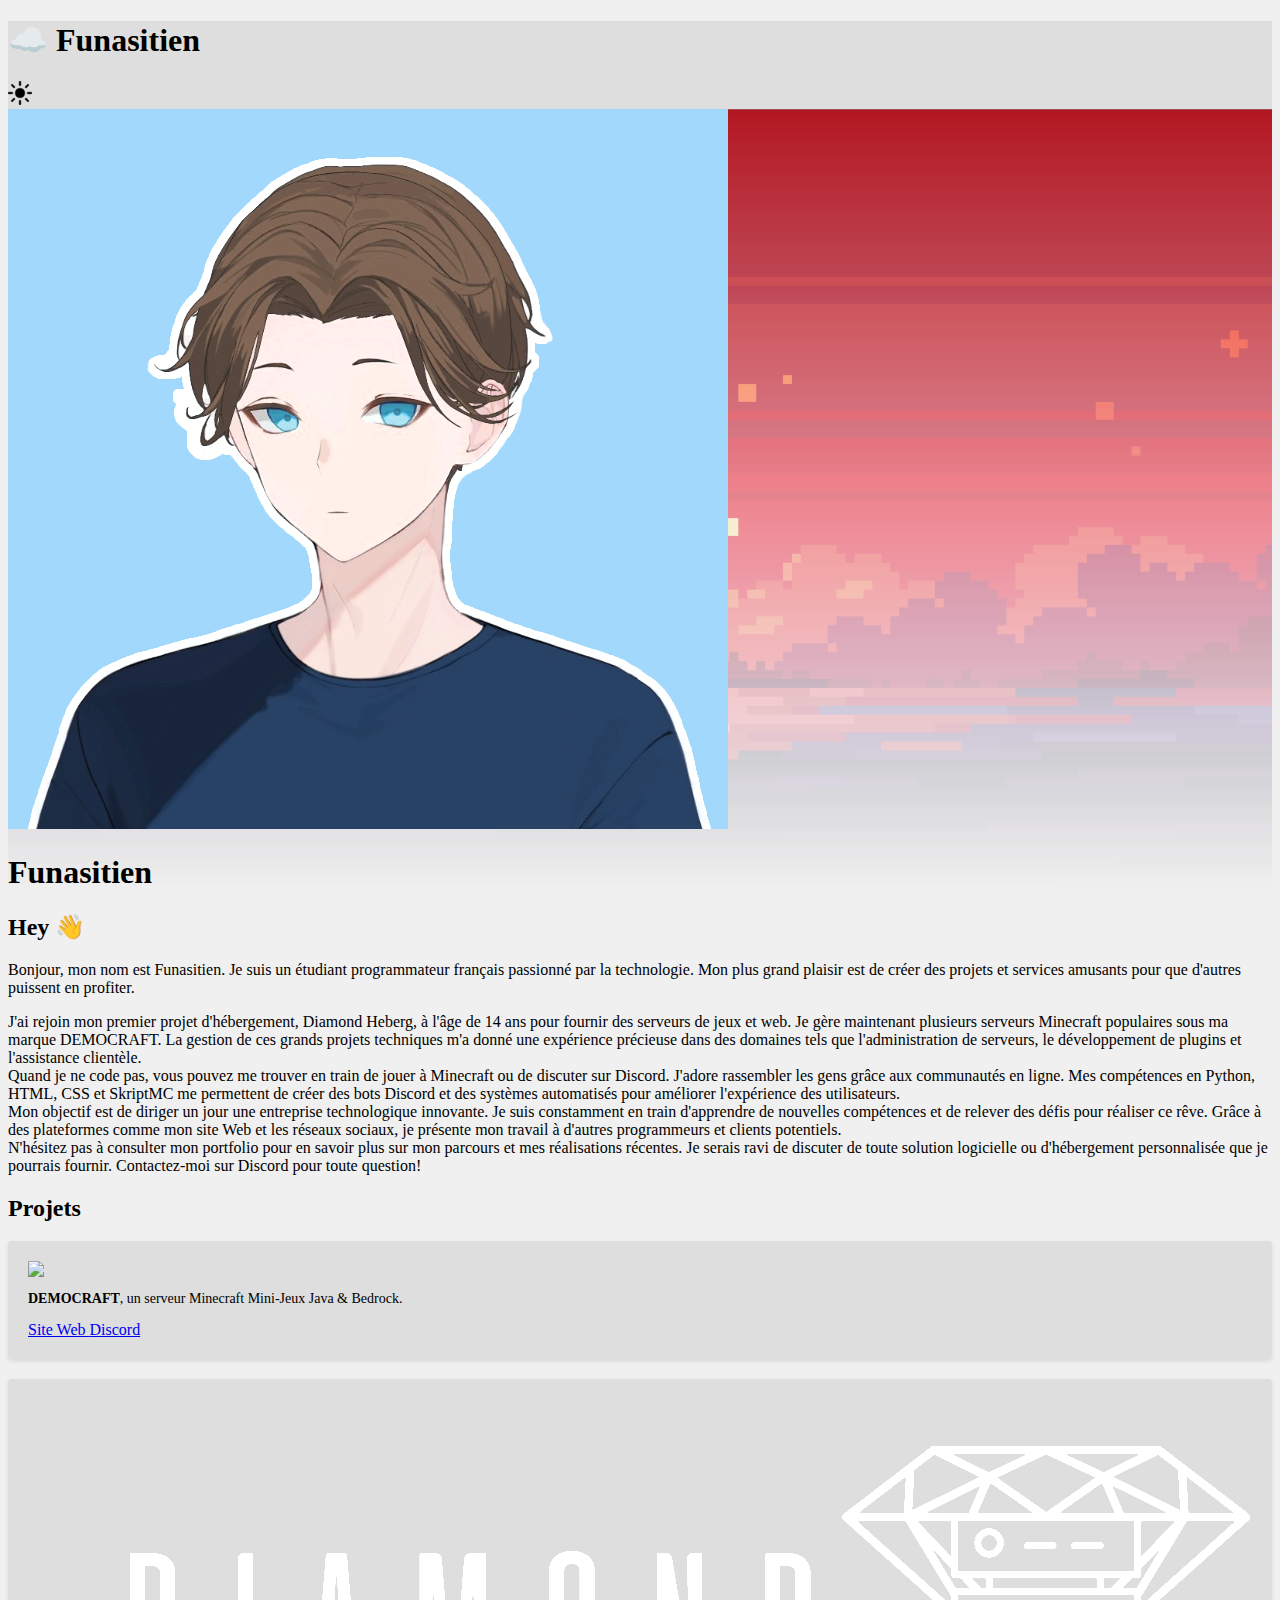
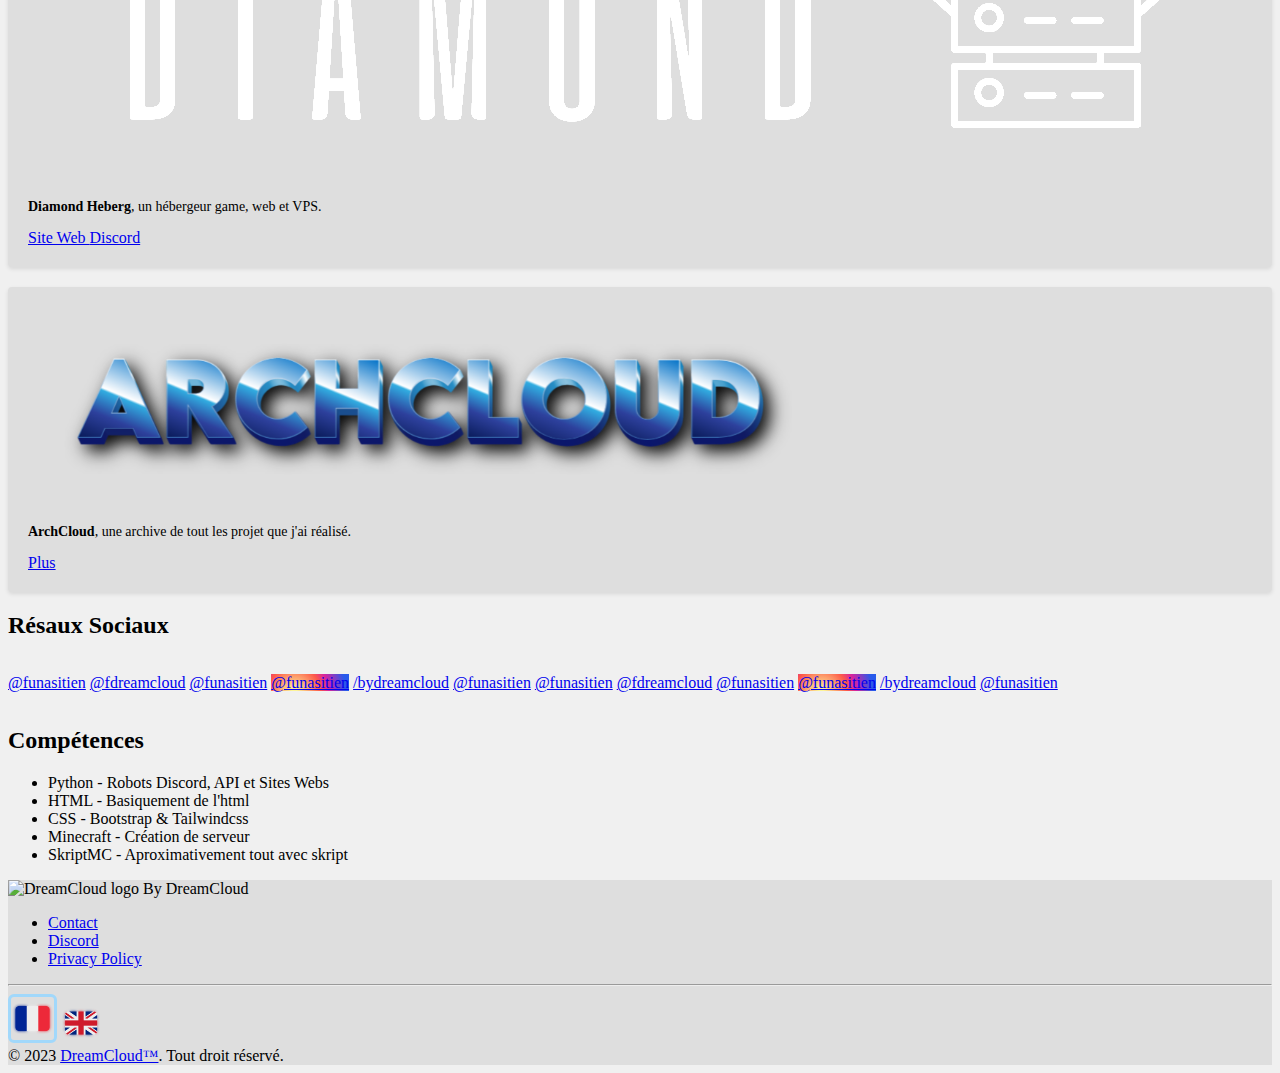
==== index.html @ d011d2d1 "🎉 Initial Commit" ====
<!DOCTYPE html>
<html lang="fr" class="theme-light">
<head>
  <meta charset="UTF-8">
  <meta name="viewport" content="width=device-width, initial-scale=1.0">
  <title>Mon Portfolio</title>
  <script src="https://kit.fontawesome.com/9f1f06bf01.js" crossorigin="anonymous"></script>
  <script src="https://cdn.tailwindcss.com" rel="stylesheet"></script>
  <link href="https://fonts.googleapis.com/css2?family=Inter:wght@400;700&display=swap" rel="stylesheet">
  <link href="styles.css?v=1.1" rel="stylesheet">
  <link rel="icon" href="/img/profile.png">
  
    <!-- Open Graph Meta Tags -->
  <meta name="theme-color" content="#a1d8fb">
  <meta property="og:title" content="Funasitien DreamCloud">
  <meta property="og:description" content="This is my portfolio website.">
  <meta property="og:image" content="https://f.dreamclouds.fr/img/profile.png">
  <meta property="og:url" content="https://f.dreamclouds.fr">
  <meta property="og:type" content="website">
</head>
<body class="cdnn">
  <header style="background: var(--color-secondary);">
    <div class="txt mx-auto flex justify-between items-center py-4 px-4">
      <h1 class="text-2xl font-bold">☁️ Funasitien</h1>
      <button class="dark-mode-toggle" onclick="toggleTheme()">
        <span class="icon"></span>
      </button>
    </div>
  </header>
      <!-- Banner section -->
  <section height="120" class="banner py-8 ">
        <div class="bg-transparent container mx-auto flex items-center justify-center">
            <img class="w-20 h-20 rounded-full mr-4" src="img/profile.png" alt="Profile Picture">
            <h1 class="text-3xl font-bold txt">Funasitien</h1>
        </div>
    </section>
  <div class="container mx-auto cdnn">
    <div class="md:flex md:justify-between md:items-center py-8 px-8">
        <div class="about">
          <h2 class="text-3xl font-bold mb-4">Hey 👋</h2>
          <p class="">
            Bonjour, mon nom est Funasitien. Je suis un étudiant programmateur français passionné par la technologie. Mon plus grand plaisir est de créer des projets et services amusants pour que d'autres puissent en profiter.
            <div class="my-2"></div>
            J'ai rejoin mon premier projet d'hébergement, Diamond Heberg, à l'âge de 14 ans pour fournir des serveurs de jeux et web. Je gère maintenant plusieurs serveurs Minecraft populaires sous ma marque DEMOCRAFT. La gestion de ces grands projets techniques m'a donné une expérience précieuse dans des domaines tels que l'administration de serveurs, le développement de plugins et l'assistance clientèle.
            <div class="my-2"></div>
            Quand je ne code pas, vous pouvez me trouver en train de jouer à Minecraft ou de discuter sur Discord. J'adore rassembler les gens grâce aux communautés en ligne. Mes compétences en Python, HTML, CSS et SkriptMC me permettent de créer des bots Discord et des systèmes automatisés pour améliorer l'expérience des utilisateurs.
            <div class="my-2"></div>
            Mon objectif est de diriger un jour une entreprise technologique innovante. Je suis constamment en train d'apprendre de nouvelles compétences et de relever des défis pour réaliser ce rêve. Grâce à des plateformes comme mon site Web et les réseaux sociaux, je présente mon travail à d'autres programmeurs et clients potentiels.
            <div class="my-2"></div>
            N'hésitez pas à consulter mon portfolio pour en savoir plus sur mon parcours et mes réalisations récentes. Je serais ravi de discuter de toute solution logicielle ou d'hébergement personnalisée que je pourrais fournir. Contactez-moi sur Discord pour toute question!</p>
      </div>
  </div>

    <div class="projects mt-8 py-8 px-8">
      <h2 class="text-3xl font-bold mb-4">Projets</h2>
      <div class="grid grid-cols-1 sm:grid-cols-2 lg:grid-cols-3 gap-4">
     <div class="project-card">
    <div class="project-header">
      <img src="https://democraft.fr/storage/img/title.png"/>
    </div>
    <div class="project-content">
      <p class="project-description">
        <strong>DEMOCRAFT</strong>, un serveur Minecraft Mini-Jeux Java & Bedrock.
      </p>
    </div>
    <div class="bottom-6 flex justify-between items-center">
      <a href="https://democraft.fr" class="text-white bg-red-400 mt-2 py-2 px-4 rounded hover:ring hover:ring-red-200">
        <i class="fa-solid fa-globe"></i> Site Web
      </a>    
      <a href="https://dsc.gg/democraft" class="text-white bg-indigo-500 py-2 px-4 rounded hover:ring hover:ring-indigo-300">
        <i class="fa-brands fa-discord"></i> Discord
      </a>        
    </div>
  </div>
  
     <div class="project-card">
    <div class="project-header">
      <img src="/img/diam_2.png"/>
    </div>
    <div class="project-content">
      <p class="project-description">
        <strong>Diamond Heberg</strong>, un hébergeur game, web et VPS.
      </p>
    </div>
    <div class="flex justify-between items-center">
      <a href="https://democraft.fr" class="text-white bg-blue-300 mt-2 py-2 px-4 rounded hover:ring hover:ring-blue-100">
        <i class="fa-solid fa-globe"></i> Site Web
      </a>    
      <a href="https://dsc.gg/democraft" class="text-white bg-indigo-500 py-2 px-4 rounded hover:ring hover:ring-indigo-300">
        <i class="fa-brands fa-discord"></i> Discord
      </a>        
    </div>
  </div>
        
        
     <div class="project-card">
    <div class="project-header">
      <img src="img/archcloud.png"/>
    </div>
    <div class="project-content">
      <p class="project-description">
        <strong>ArchCloud</strong>, une archive de tout les projet que j'ai réalisé.
      </p>
    </div>
    <div class="bottom-6 flex justify-between items-center">
      <a href="/fr/archive" class="text-white bg-gray-400 mt-2 py-2 px-4 rounded hover:ring hover:ring-gray-200">
        Plus <i class="fa-solid fa-circle-arrow-right"></i>
      </a>           
    </div>
  </div>
        
      </div>
    </div>
    
    <div class="projects mt-8 py-8 px-4">
      <h2 class="text-3xl font-bold mb-4">Résaux Sociaux</h2>
        <div class="logos">
          <div class="logos-slide font-bold text-white">
            <a href="https://discord.com/users/574169911782277135" class="bg-indigo-500 py-2 px-4 rounded hover:ring hover:ring-indigo-300"><i class="fa-brands fa-discord"></i> @funasitien</a>    
            <a href="https://youtube.com/@fdreamcloud" class="bg-red-500 py-2 px-4 rounded hover:ring hover:ring-red-300"><i class="fa-brands fa-youtube"></i> @fdreamcloud</a>    
            <a href="https://github.com/funasitien" class="bg-gray-500 py-2 px-4 rounded hover:ring hover:ring-gray-300"><i class="fa-brands fa-github"></i> @funasitien</a>    
            <a href="https://instagram.com/fdreamcloud" class="instagram py-2 px-4 rounded hover:ring hover:ring-amber-200"><i class="fa-brands fa-instagram"></i> @funasitien</a>    
            <a href="https://soundcloud.com/bydreamcloud" class="bg-orange-500 py-2 px-4 rounded hover:ring hover:ring-orange-300"><i class="fa-brands fa-soundcloud"></i> /bydreamcloud</a>    
            <a href="https://twitter.com/funasitien" class="bg-sky-400 py-2 px-4 rounded hover:ring hover:ring-sky-200"><i class="fa-brands fa-twitter"></i> @funasitien</a>    
            
          </div>


        </div>

    </div>
    <div class="skills mt-8 py-5 px-8">
      <h2 class="text-3xl font-bold mb-4">Compétences</h2>
      <ul class="list-disc pl-6">
        <li class="mb-2"><span class="font-bold">Python</span> - Robots Discord, API et Sites Webs</li>
        <li class="mb-2"><span class="font-bold">HTML</span> - Basiquement de l'html</li>
        <li class="mb-2"><span class="font-bold">CSS</span> - Bootstrap & Tailwindcss</li>
        <li class="mb-2"><span class="font-bold">Minecraft</span> - Création de serveur</li>
        <li class="mb-2"><span class="font-bold">SkriptMC</span> - Aproximativement tout avec skript</li>
      </ul>
    </div>
  </div>
<div class="cdnn">
<footer class="txt footer rounded-lg shadow m-4 py-4">
    <div class="w-full max-w-screen-xl mx-auto p-4 md:py-8">
        <div class="sm:flex sm:items-center sm:justify-between">
            <a class="flex items-center mb-4 sm:mb-0">
                <img src="https://f.dreamclouds.fr/img/logo.png" class="h-8 mr-3 txt" alt="DreamCloud logo" />
                <span class="self-center text-2xl font-semibold whitespace-nowrap">By DreamCloud</span>
            </a>
            <ul class="flex flex-wrap items-center mb-6 text-sm font-medium text-gray-500 sm:mb-0 dark:text-gray-400">
                <li>
                    <a href="mailto:funasitien@dreamclouds.fr" class="mr-4 hover:underline md:mr-6 "><i class="fa-solid fa-envelope"></i> Contact</a>
                </li>
                <li>
                    <a href="https://dsc.gg/drmcld" class="mr-4 hover:underline md:mr-6"><i class="fa-brands fa-discord"></i> Discord</a>
                </li>
                <li>
                    <a href="../../../privacy" class="mr-4 hover:underline md:mr-6"><i class="fa-solid fa-key"></i> Privacy Policy</a>
                </li>
            </ul>
        </div>
        <hr class="my-6 sm:mx-auto lg:my-8" style="background-color: var(--font-color)"/>
          <div class="mx-auto flex justify-center items-center">
            <a href="../"><img class="px-1 flag-current" src="/img/fr.png"/></a>
            <a href="../en"><img class="px-1 flag" src="/img/en.png"/></a>
          </div>
        <span class="py-2 block text-sm text-gray-500 sm:text-center dark:text-gray-400">© 2023 <a href="https://f.dreamclouds.fr/" class="hover:underline">DreamCloud™</a>. Tout droit réservé.</span>
    </div>
</footer>
</div>
  <script src="script.js"></script>
  <script>
    var copy = document.querySelector(".logos-slide").cloneNode(true);
    document.querySelector(".logos").appendChild(copy);
  </script>
</body>

</html>
---- styles.css ----
@import "pixel-perfect.ttf";

@font-face {
    font-family: Pixel Perfect;
    src:local("pixel-perfect.ttf");
}

.theme-light {
 --color-primary: #f0f0f0;
 --color-secondary: #dedede;
 --color-accent: #a1d8fb;
 --font-color: #000000;
 }
.theme-dark {
 --color-primary: #1a202c;
 --color-secondary: #34425d;
 --color-accent: #a1d8fb;
 --font-color: #ffffff;
 }

bold {
  font-weight: bold;
}

hr {
  babackground-color: var(--font-color);
}

.footer {
  background: var(--color-secondary);
}

.header {
  background: var(--color-secondary);
}

.card {
  box-shadow:  24px 24px 48px #a6a6a6,
             -24px -24px 48px #ffffff;
}

.accent {
  background-color: var(--color-accent)
}

/* Tooltip */

.tooltip {
  position: relative;
  display: inline-block;
  cursor: pointer;
  transition: opacity 0.5s;
}

.tooltip .tooltip-text {
  visibility: hidden;
  width: 200px;
  background-color: #000;
  color: #fff;
  text-align: center;
  border-radius: 6px;
  padding: 4px 8px;
  position: absolute;
  z-index: 1;
  bottom: 100%;
  left: 50%;
  transform: translateX(-50%);
  opacity: 0;
  transition: opacity 0.5s;
}

.tooltip:hover .tooltip-text {
  visibility: visible;
  opacity: 1;
}

.flag-current {
  width: auto;
  height: 43px;
  border:3px solid #a1d8fb;
  border-radius: 6px;
}

.flag{
  width: auto;
  height: 40px;
}

@keyframes slide {
  from {
    transform: translateX(0);
  }
  to {
    transform: translateX(-100%);
  }
}

.logos {
  overflow: hidden;
  padding: 15px 0;
  white-space: nowrap;
  position: relative;
  font: Inter
}

.logos:before,
.logos:after {
  position: absolute;
  top: 0;
  width: 250px;
  height: 100%;
  content: "";
  z-index: 2;
}

.logos:before {
  left: 0;
  /*background: linear-gradient(to left, rgba(255, 255, 255, 0), white);
*/}

.logos:after {
  right: 0;
  /*background: linear-gradient(to right, rgba(255, 255, 255, 0), white);
*/}

.logos:hover .logos-slide {
  animation-play-state: paused;
}

.logos-slide {
  display: inline-block;
  animation: 8s slide infinite linear;
}

.instagram {
  background: radial-gradient(circle at 30% 107%, #fdf497 0%, #fdf497 5%, #fd5949 45%,#d6249f 60%,#285AEB 90%);

}

.cdnn {
  background-color: var(--color-primary);
  color: var(--font-color);
}

.txt {
  color: var(--font-color);
}


.dark-mode-toggle {
  background-color: transparent;
  border: none;
  cursor: pointer;
  padding: 0;
}

.icon {
  display: inline-block;
  width: 24px;
  height: 24px;
  background-repeat: no-repeat;
  background-size: cover;
}

.theme-light .icon {
  background-image: url('img/sun.png');
}

.theme-dark .icon {
  background-image: url('img/moon.png');
}

.project-card {
  background-color: var(--color-secondary);
  border-radius: 4px;
  padding: 20px;
  box-shadow: 0 2px 4px rgba(0, 0, 0, 0.1);
  margin-bottom: 20px;
}

.project-plus {
  background-color: var(--color-primary);
  border-radius: 4px;
  padding: 20px;
  margin-bottom: 20px;
}


.project-header {
  display: flex;
  align-items: center;
  justify-content: space-between;
  margin-bottom: 10px;
}

.project-title {
  font-size: 18px;
  font-weight: bold;
}

.project-icon {
  width: 24px;
  height: 24px;
  font-size: 16px;
  color: #777777;
}

.project-content {
  font-size: 14px;
  color: var(--font-color);
}



.banner {
  background-image: url('img/banner.png'), ;
  object-fit: fit;
}

.profile-picture {
  background-image: url('img/profile.png');
  background-size: cover;
  background-position: center;
  width: 130px;
  height: 130px;
  border-radius: 50%;
}

.banner {
        background-image: linear-gradient(rgba(0, 0, 0, 0), var(--color-primary)),
                          url('img/banner.png');
        background-size: cover;
        background-position: center;
        position: relative;
  color: var(--color-primary);
    }
.bannerr img {
        width: 100px; /* Adjust the image size as needed */
        height: 100px;
        border-radius: 50%;
        margin-bottom: 1rem;
    }

.bann {        
  background-size: cover;
  background-position: center;
  position: relative;
}
.bann img {
  width: 100px; /* Adjust the image size as needed */
  height: 100px;
  border-radius: 50%;
  margin-bottom: 1rem;
}
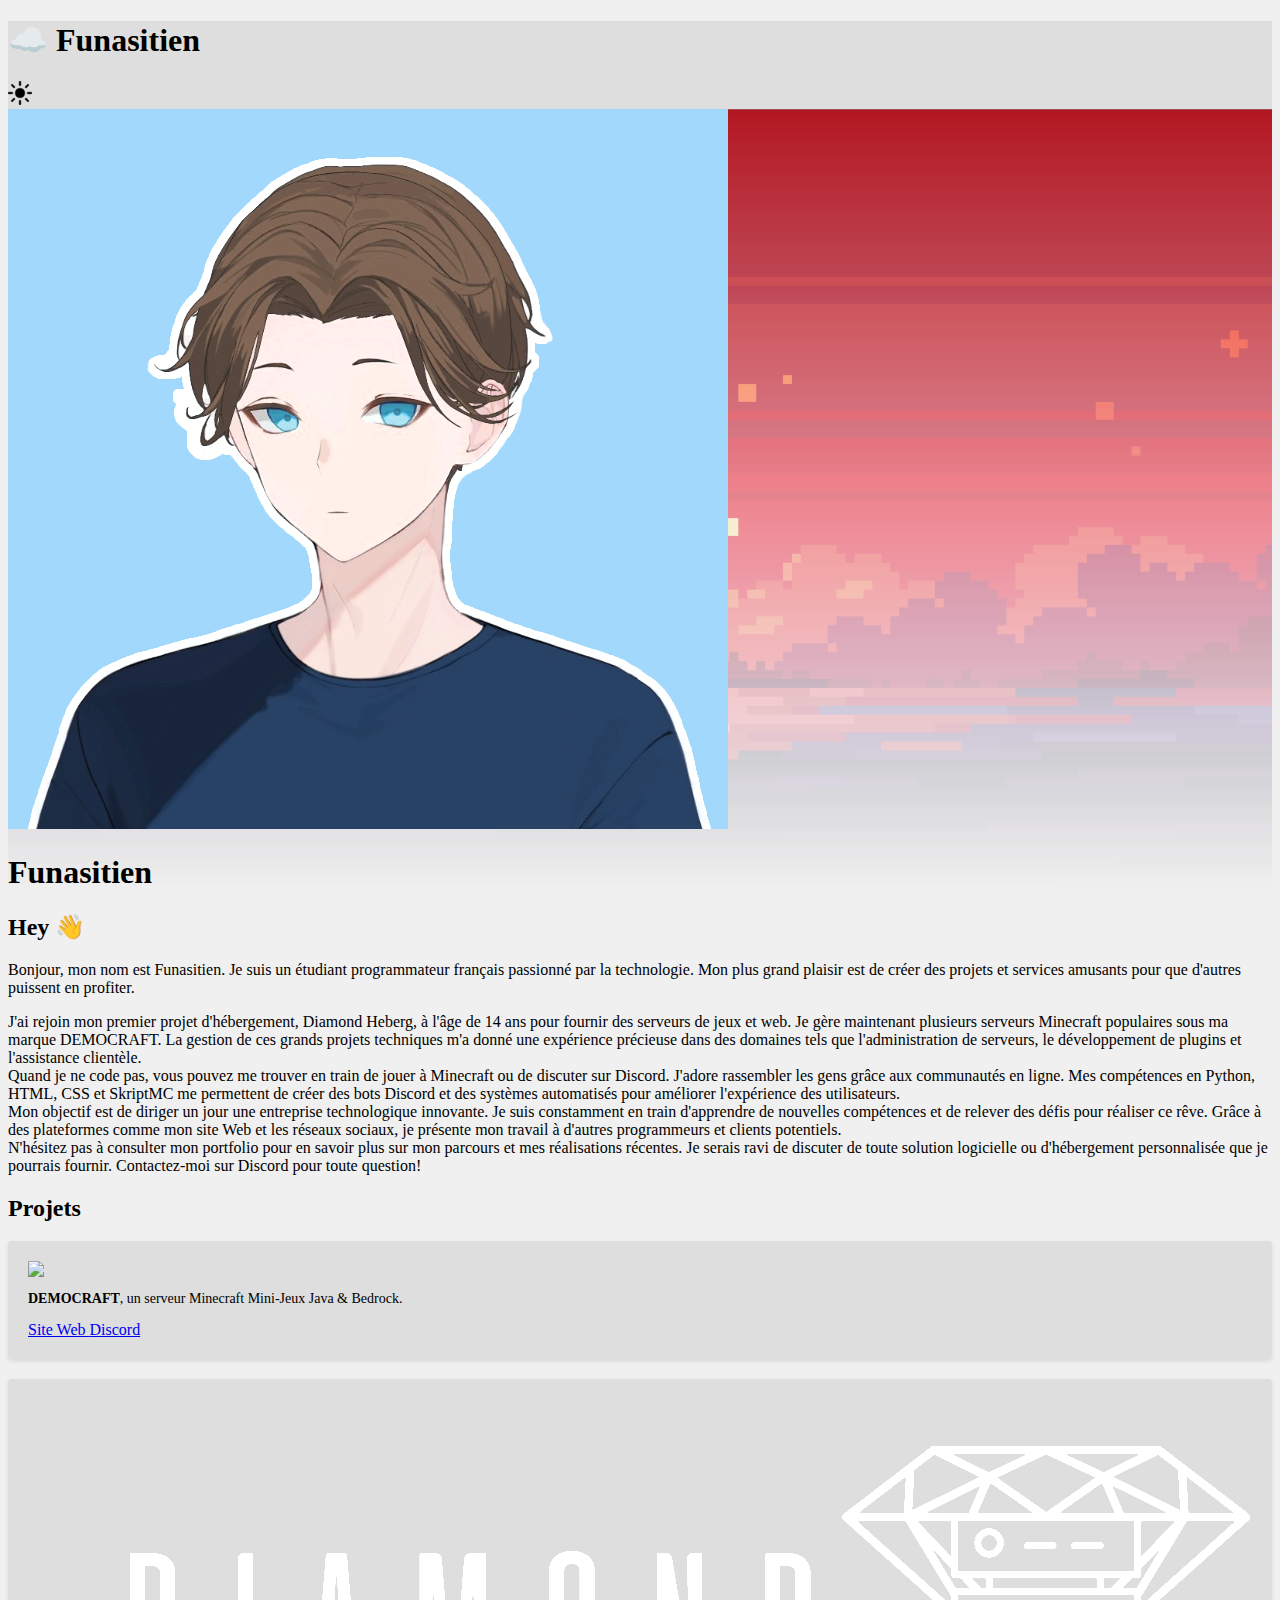
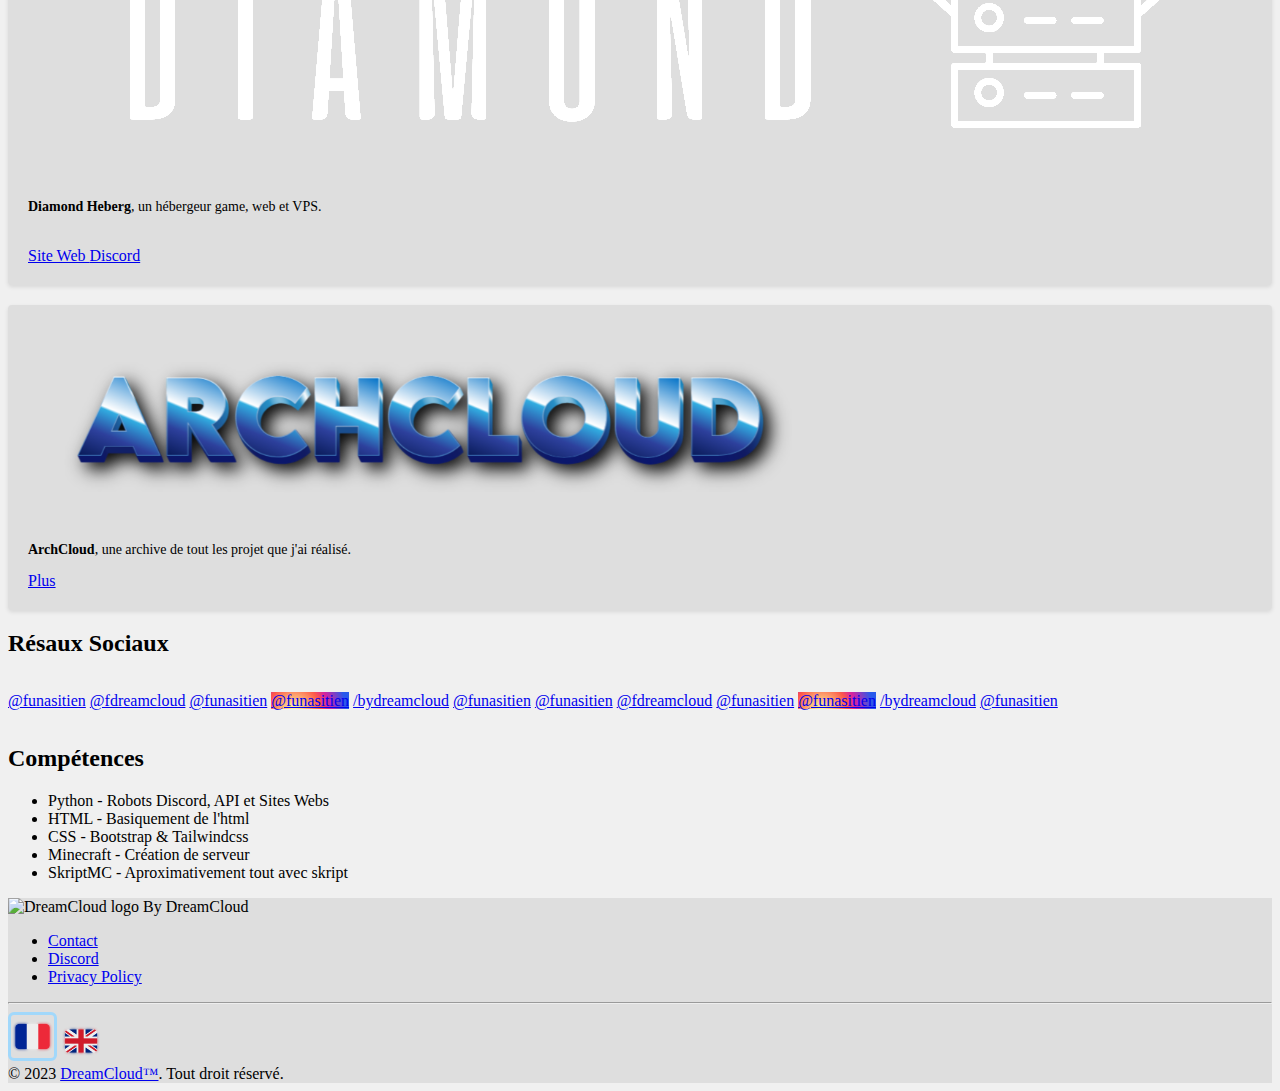
==== commit cb863dbe: "🎨 Align project cards" ====
--- a/index.html
+++ b/index.html
@@ -79,7 +79,7 @@
     </div>
     <div class="project-content">
       <p class="project-description">
-        <strong>Diamond Heberg</strong>, un hébergeur game, web et VPS.
+        <strong>Diamond Heberg</strong>, un hébergeur game, web et VPS.<br>ㅤ 
       </p>
     </div>
     <div class="flex justify-between items-center">
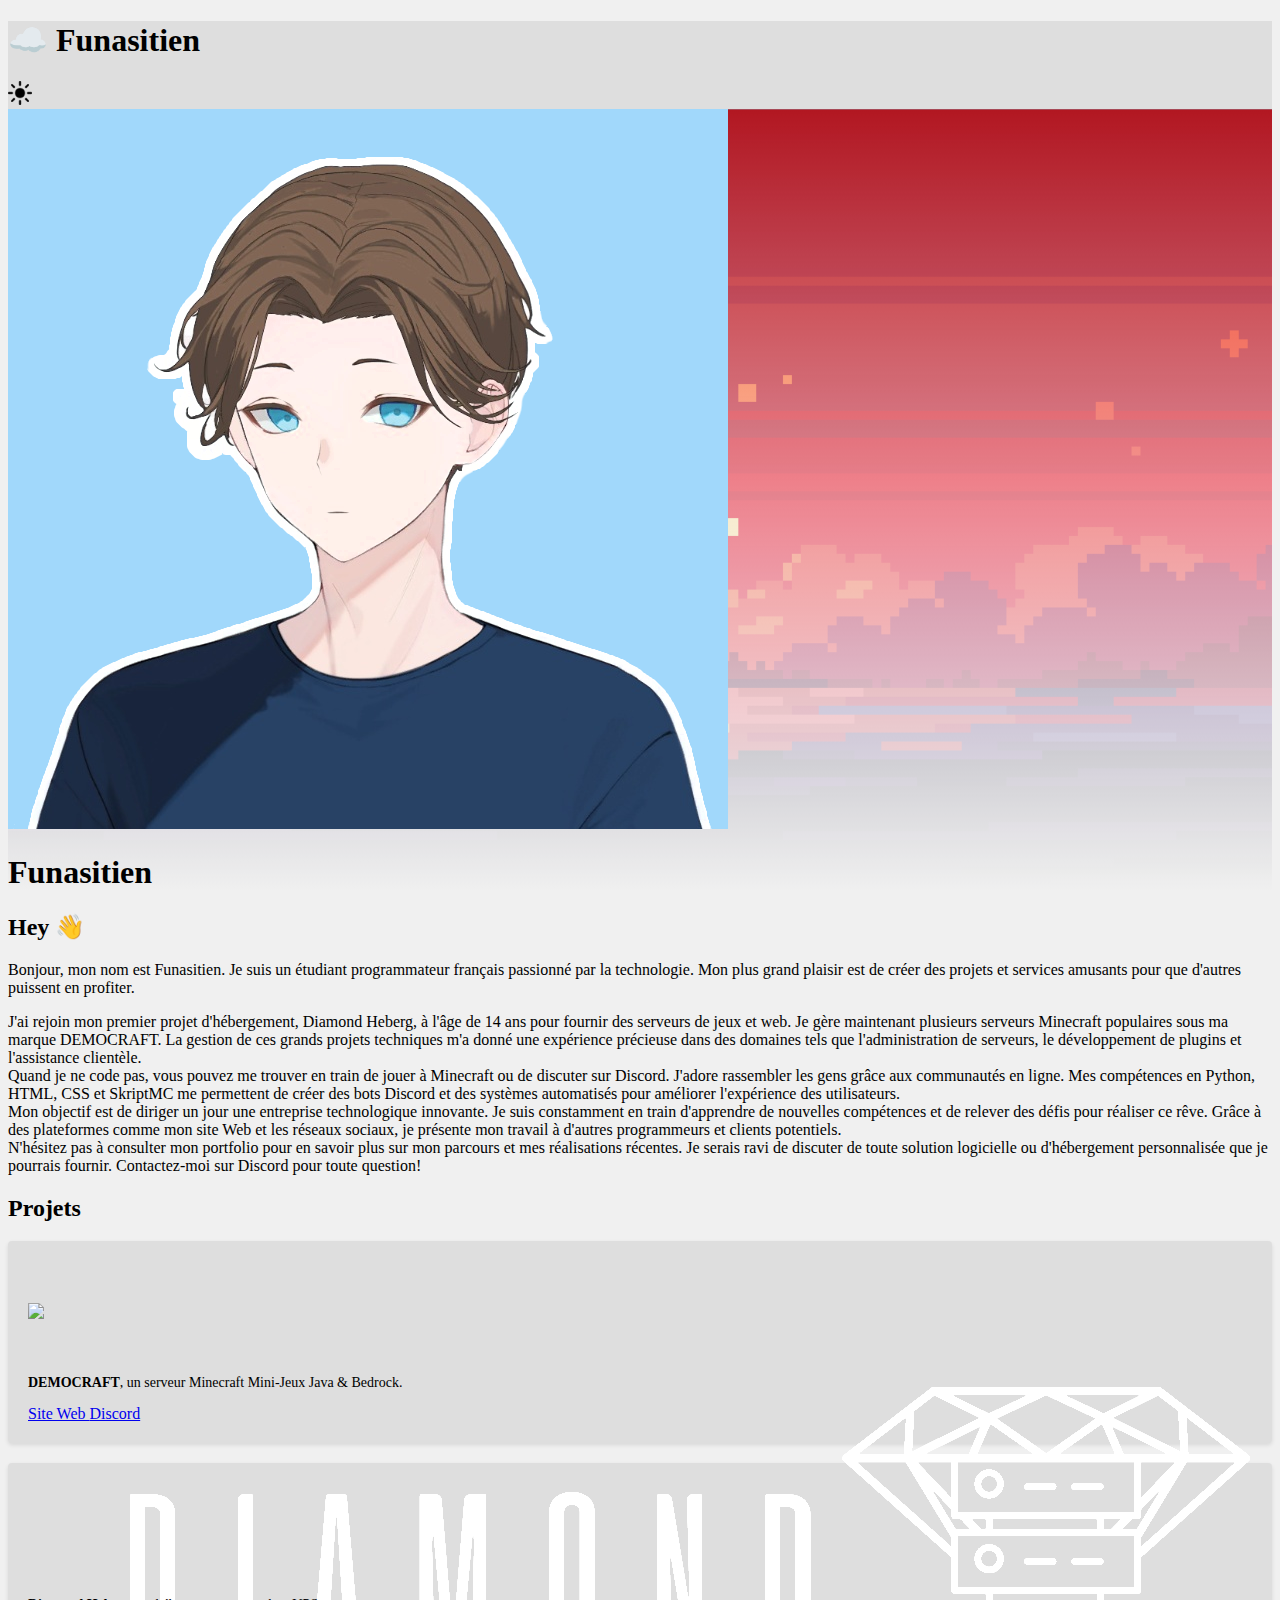
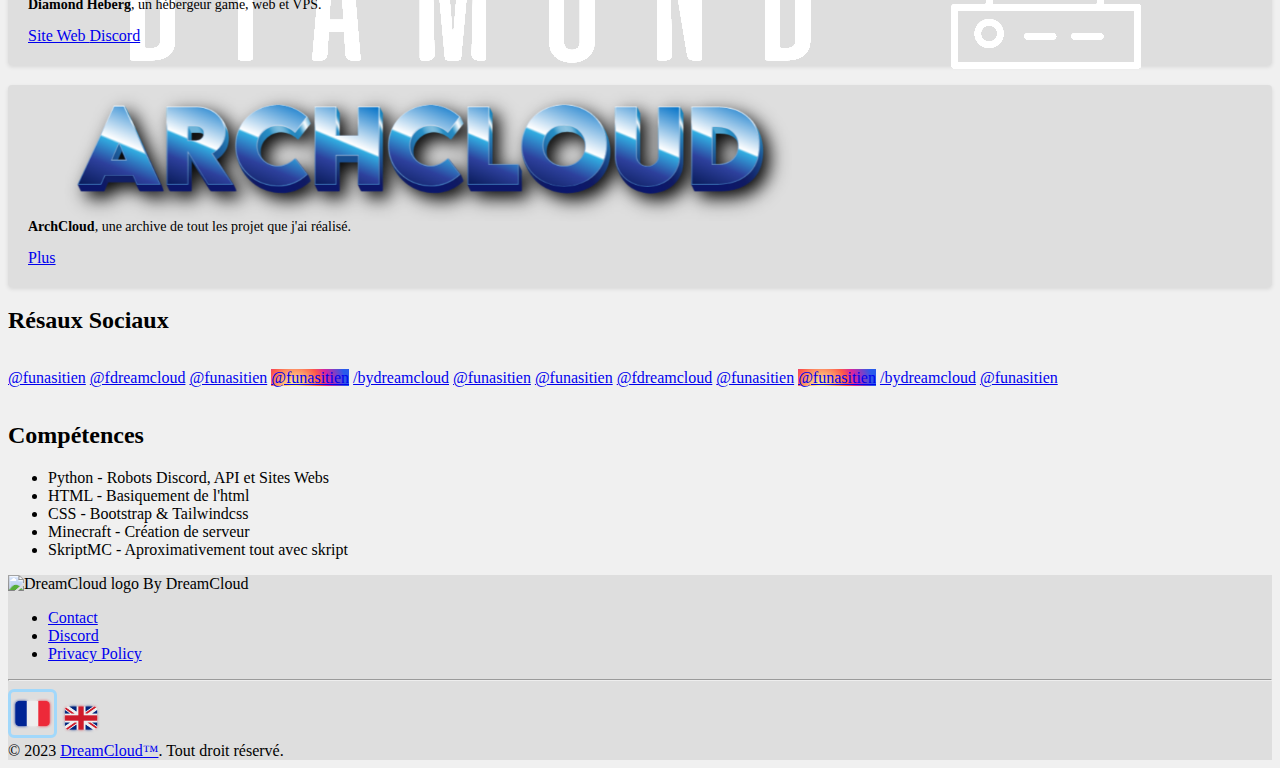
==== commit 89c5fdad: "🔥 Cleaning code" ====
--- a/index.html
+++ b/index.html
@@ -10,13 +10,14 @@
   <link href="styles.css?v=1.1" rel="stylesheet">
   <link rel="icon" href="/img/profile.png">
   
-    <!-- Open Graph Meta Tags -->
+  <!-- Open Graph Meta Tags -->
   <meta name="theme-color" content="#a1d8fb">
   <meta property="og:title" content="Funasitien DreamCloud">
   <meta property="og:description" content="This is my portfolio website.">
   <meta property="og:image" content="https://f.dreamclouds.fr/img/profile.png">
   <meta property="og:url" content="https://f.dreamclouds.fr">
   <meta property="og:type" content="website">
+  
 </head>
 <body class="cdnn">
   <header style="background: var(--color-secondary);">
@@ -79,7 +80,7 @@
     </div>
     <div class="project-content">
       <p class="project-description">
-        <strong>Diamond Heberg</strong>, un hébergeur game, web et VPS.<br>ㅤ 
+        <strong>Diamond Heberg</strong>, un hébergeur game, web et VPS.
       </p>
     </div>
     <div class="flex justify-between items-center">
--- a/styles.css
+++ b/styles.css
@@ -191,6 +191,7 @@
   align-items: center;
   justify-content: space-between;
   margin-bottom: 10px;
+  height: 100px;
 }
 
 .project-title {
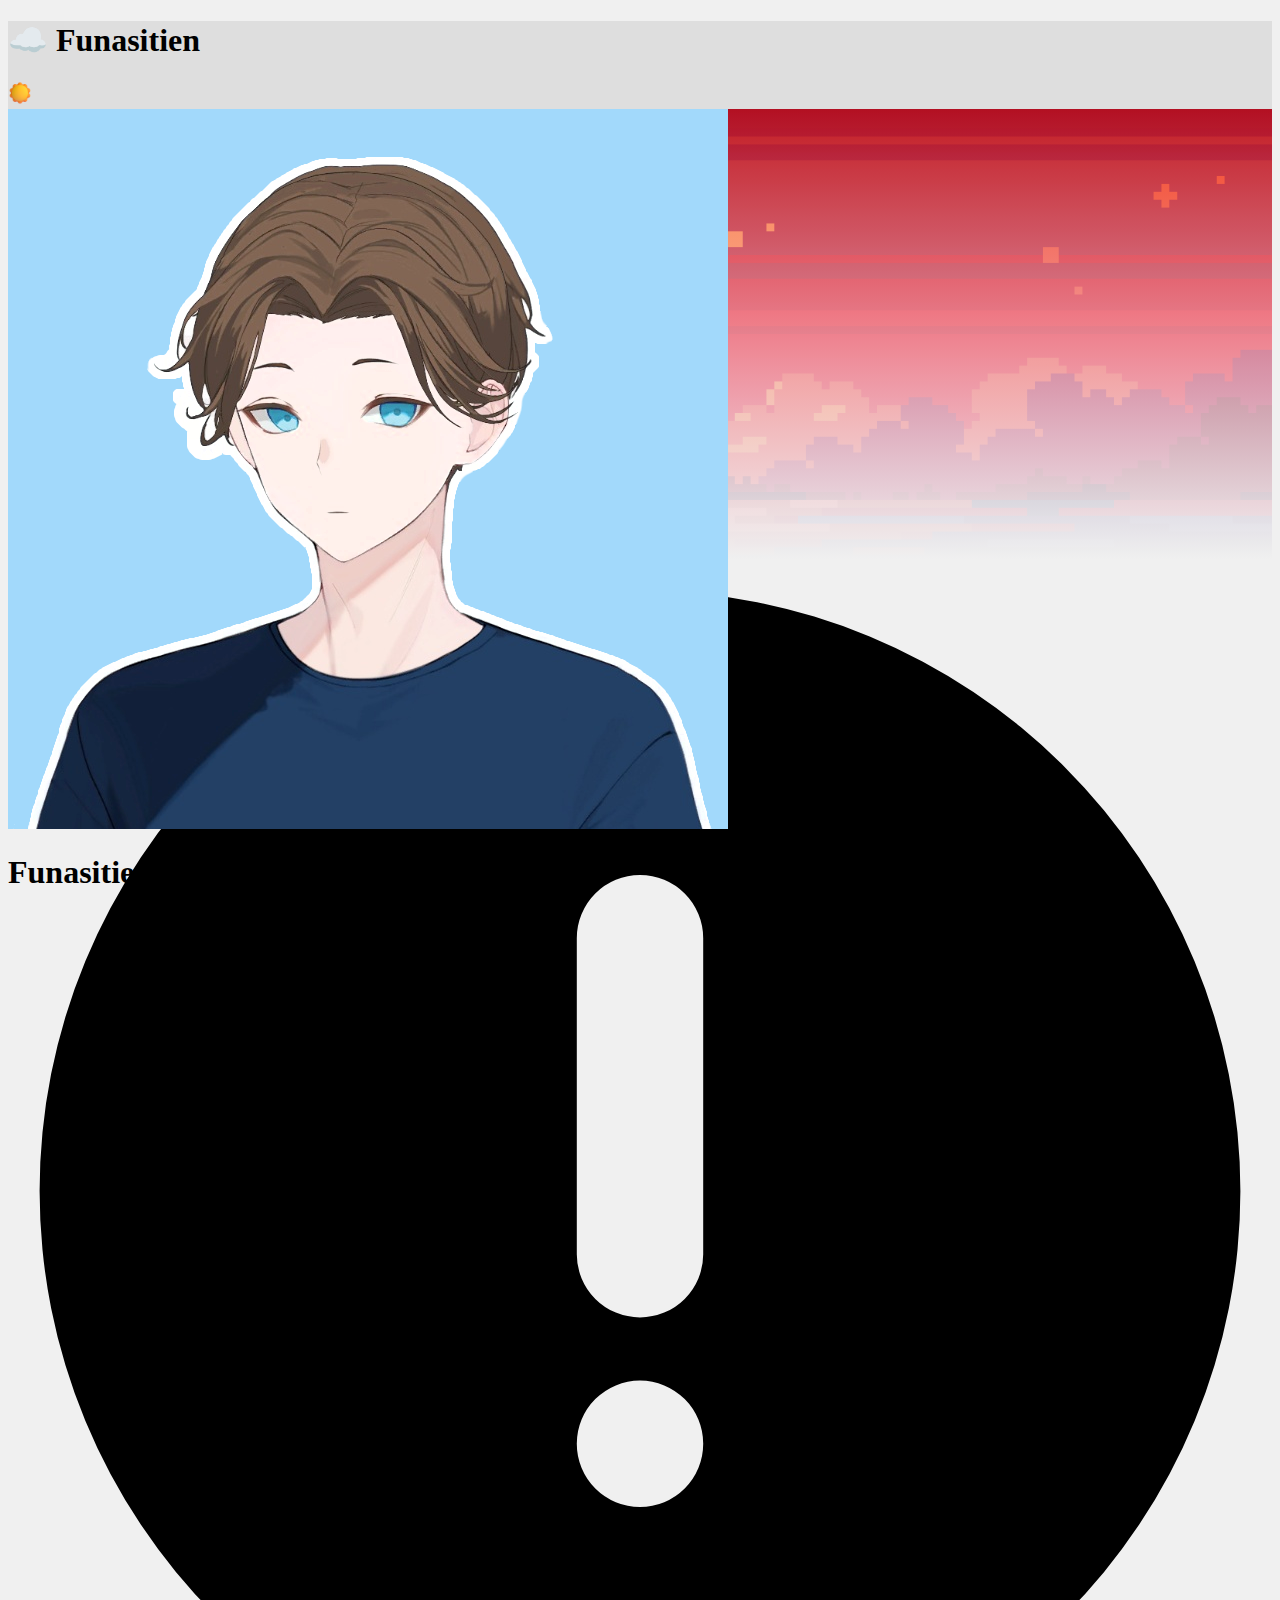
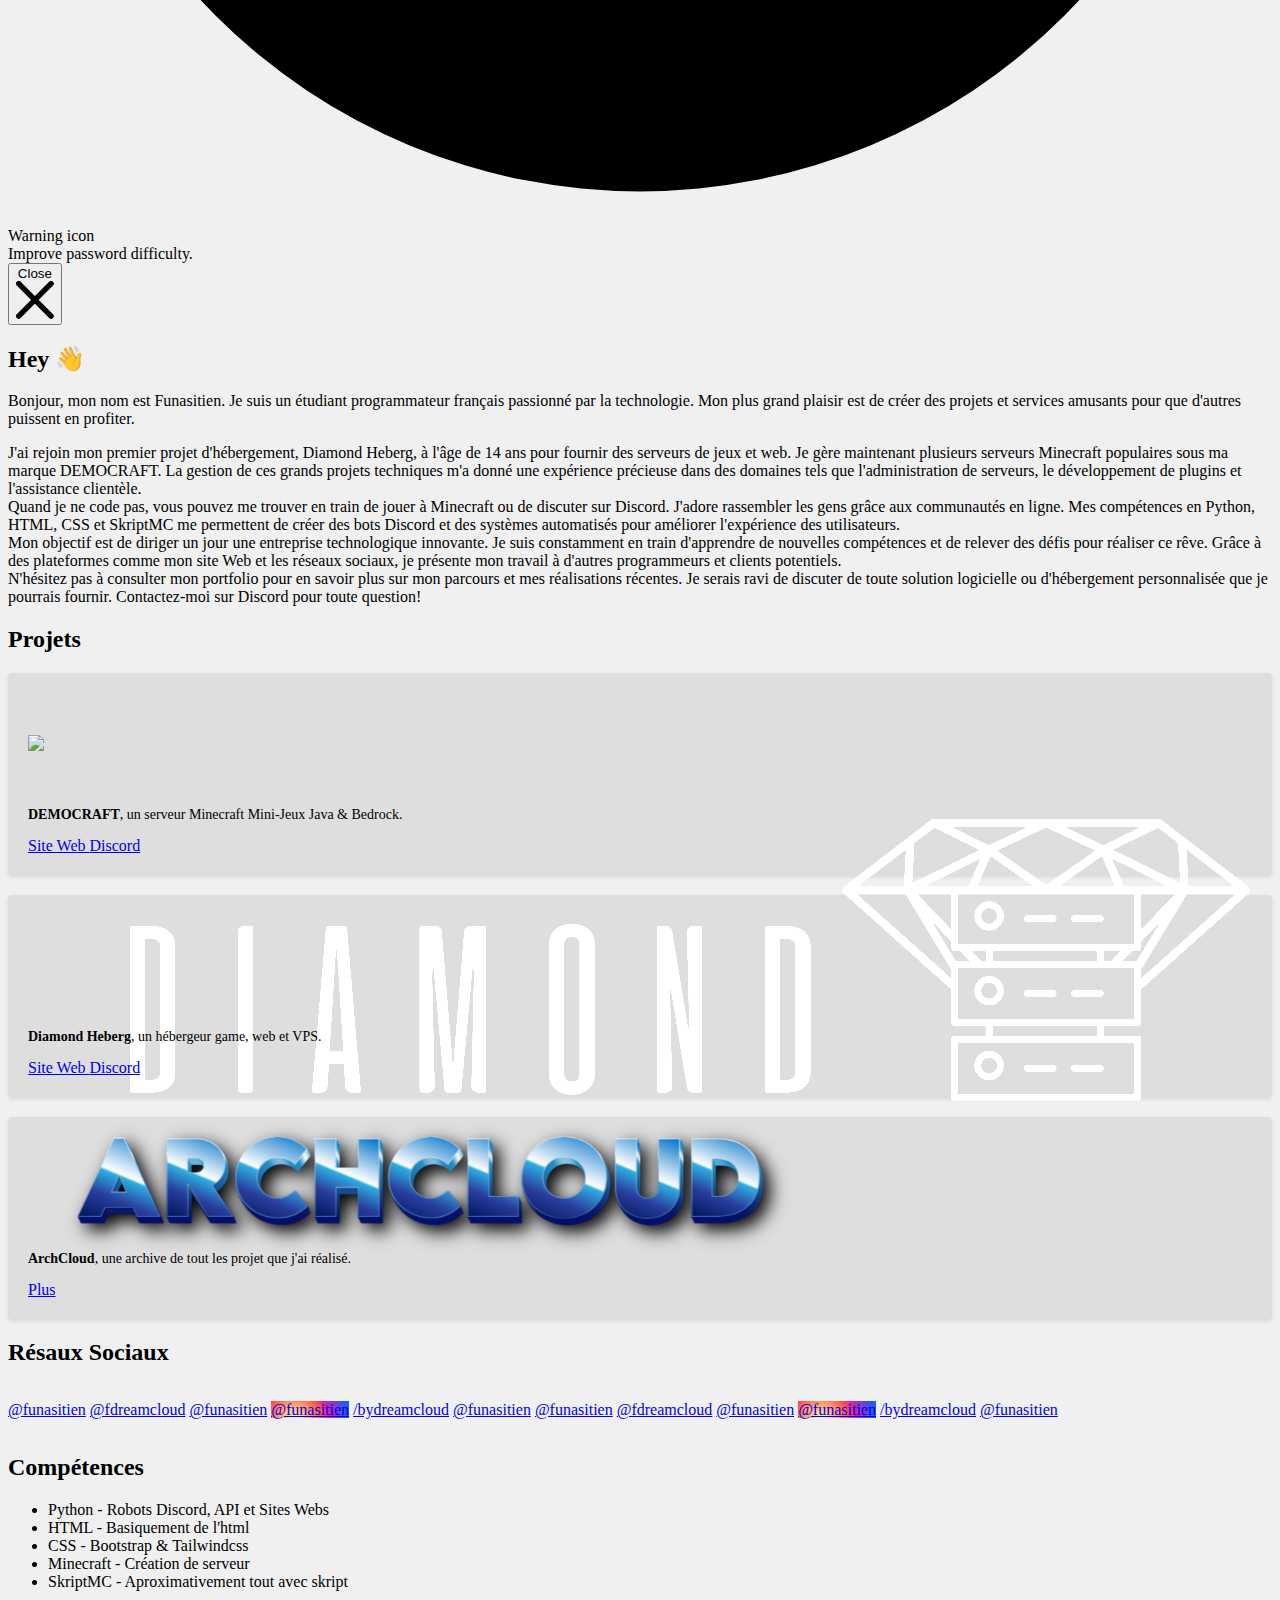
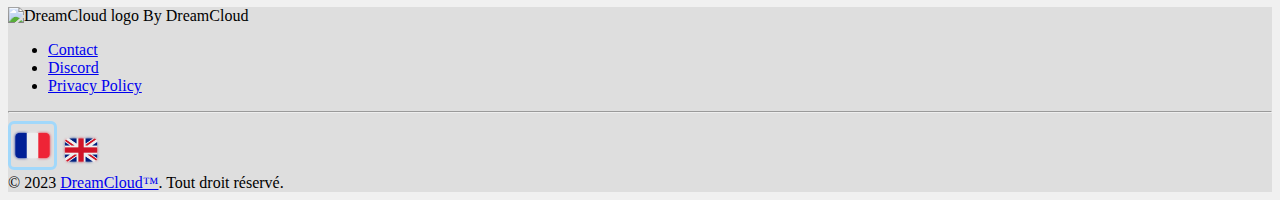
==== commit c2a474f1: "V2 ?" ====
--- a/index.html
+++ b/index.html
@@ -7,6 +7,7 @@
   <script src="https://kit.fontawesome.com/9f1f06bf01.js" crossorigin="anonymous"></script>
   <script src="https://cdn.tailwindcss.com" rel="stylesheet"></script>
   <link href="https://fonts.googleapis.com/css2?family=Inter:wght@400;700&display=swap" rel="stylesheet">
+  <link href="https://cdnjs.cloudflare.com/ajax/libs/flowbite/2.0.0/flowbite.min.css" rel="stylesheet" />
   <link href="styles.css?v=1.1" rel="stylesheet">
   <link rel="icon" href="/img/profile.png">
   
@@ -35,6 +36,24 @@
             <h1 class="text-3xl font-bold txt">Funasitien</h1>
         </div>
     </section>
+
+  <!-- Toast for new V2 Update -->
+  <div id="toast-warning" class="flex items-center w-full max-w-xs p-4 text-gray-500 bg-white rounded-lg shadow dark:text-gray-400 dark:bg-gray-800" role="alert">
+    <div class="inline-flex items-center justify-center flex-shrink-0 w-8 h-8 text-orange-500 bg-orange-100 rounded-lg dark:bg-orange-700 dark:text-orange-200">
+        <svg class="w-5 h-5" aria-hidden="true" xmlns="http://www.w3.org/2000/svg" fill="currentColor" viewBox="0 0 20 20">
+            <path d="M10 .5a9.5 9.5 0 1 0 9.5 9.5A9.51 9.51 0 0 0 10 .5ZM10 15a1 1 0 1 1 0-2 1 1 0 0 1 0 2Zm1-4a1 1 0 0 1-2 0V6a1 1 0 0 1 2 0v5Z"/>
+        </svg>
+        <span class="sr-only">Warning icon</span>
+    </div>
+    <div class="ml-3 text-sm font-normal">Improve password difficulty.</div>
+    <button type="button" class="ml-auto -mx-1.5 -my-1.5 bg-white text-gray-400 hover:text-gray-900 rounded-lg focus:ring-2 focus:ring-gray-300 p-1.5 hover:bg-gray-100 inline-flex items-center justify-center h-8 w-8 dark:text-gray-500 dark:hover:text-white dark:bg-gray-800 dark:hover:bg-gray-700" data-dismiss-target="#toast-warning" aria-label="Close">
+        <span class="sr-only">Close</span>
+        <svg class="w-3 h-3" aria-hidden="true" xmlns="http://www.w3.org/2000/svg" fill="none" viewBox="0 0 14 14">
+            <path stroke="currentColor" stroke-linecap="round" stroke-linejoin="round" stroke-width="2" d="m1 1 6 6m0 0 6 6M7 7l6-6M7 7l-6 6"/>
+        </svg>
+    </button>
+  </div>
+  
   <div class="container mx-auto cdnn">
     <div class="md:flex md:justify-between md:items-center py-8 px-8">
         <div class="about">
@@ -171,6 +190,7 @@
 </footer>
 </div>
   <script src="script.js"></script>
+  <script src="https://cdnjs.cloudflare.com/ajax/libs/flowbite/2.0.0/flowbite.min.js"></script>
   <script>
     var copy = document.querySelector(".logos-slide").cloneNode(true);
     document.querySelector(".logos").appendChild(copy);
--- a/styles.css
+++ b/styles.css
@@ -233,7 +233,8 @@
         background-size: cover;
         background-position: center;
         position: relative;
-  color: var(--color-primary);
+        color: var(--color-primary);
+        height: 50vh;
     }
 .bannerr img {
         width: 100px; /* Adjust the image size as needed */
